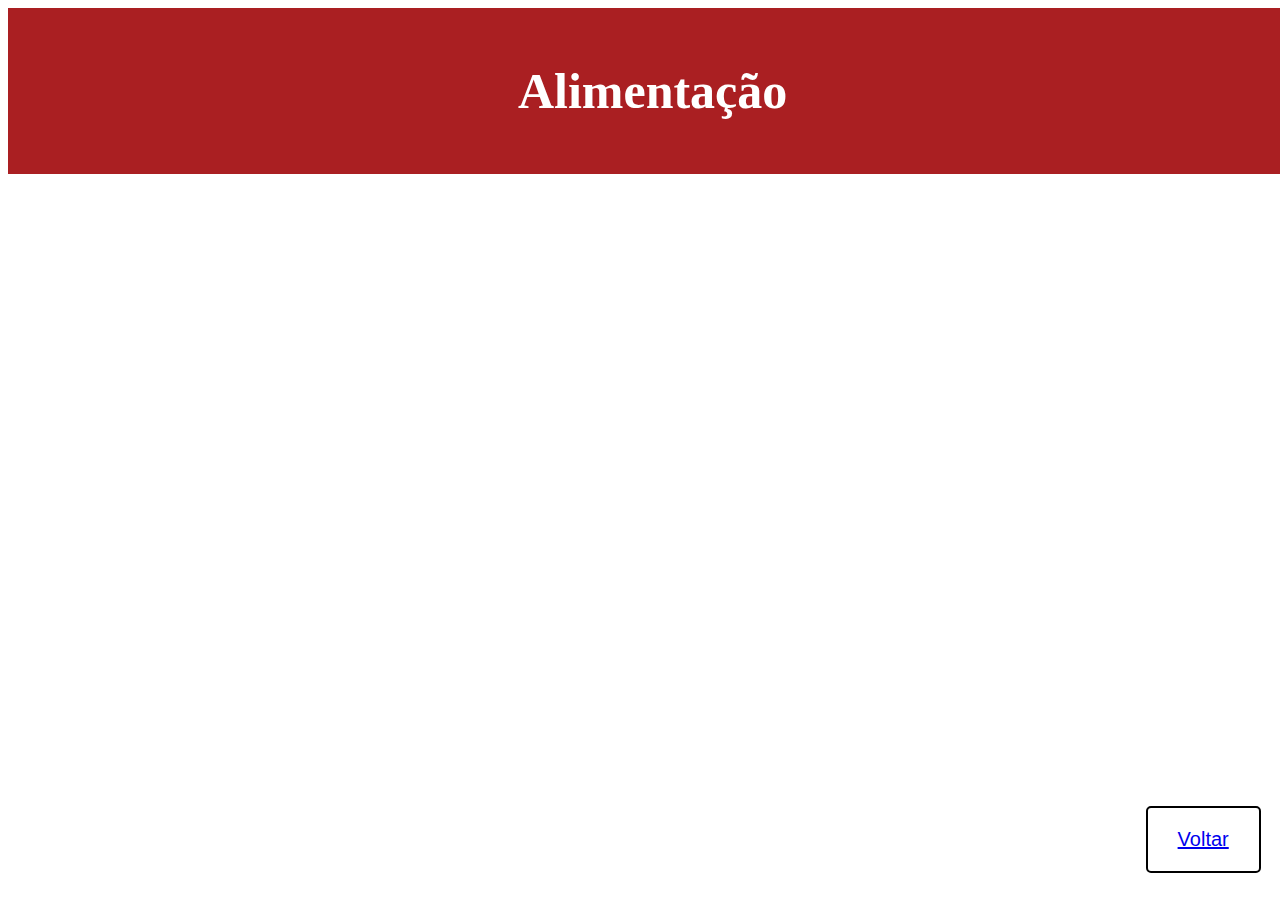
==== tipo_alimentacao.html @ db1a32d0 "Add files via upload" ====
<!DOCTYPE HTML>
<html lang="pt-br">

<head>
  <meta charset="UTF8">
  <title>Tipo de alimentação</title>
  <link rel="stylesheet" href="style.css">

</head>

<body>
  <div class="titulo_alimentacao">
    <h2 style="text-align: center;">Alimentação</h2>
  </div>
  <div>
    <button class="botão_sugestoes_voltar"><a href="./informacoes.html">Voltar</a></button>

  </div>
</body>

</html>
---- style.css ----
/*pagina principal*/
body {}

h1 {
  color: white;
  font-size: 60px;
}

.titulo-principal {
  background: #AA1F22;
  padding: 3%;
  display: flex;
  flex-direction: row-reverse;
  width: 100%;
  justify-content: center;
}

#planetaterra {
  /*	position: absolute; */
  /*  top: 17px;
    left: 300px;*/
  margin-right: 30px;
  width: 300px;
  margin-left: 10%;


}

.paragrafo {
  text-align: center;
  font-size: 30px;
  margin-left: 15px;
  margin-right: 15px;
  color: #47525E;
  padding: 3%;

}

.paragrafo2: first-letter {
  font-size: 35px;
  font-weight: bold;


}

.lista {

  display: inline-block;
  text-align: center;
  margin-left: 45%;
}

.lista:first-child {
  font-weight: bold;
}

.itens {
  font-size: 30px;
  margin-left: 45%;
  padding: 1%;
}

.botão1 {
  display: inline-block;
  color: white;
  font-size: 30px;
  margin-left: 1500px;
  bottom: 120px;
  position: static;
  width: 315px;
  height: 80px;
  background-color: #AA1F22;
  border: none;
  border-radius: 5px;
  cursor: pointer;
  text-decoration: none;
}

.botão2 {
  display: inline-block;
  color: white;
  font-size: 30px;
  margin-left: 1500px;
  margin-top: 5px;
  bottom: 130px;
  position: static;
  width: 315px;
  height: 80px;
  background-color: #AA1F22;
  border: none;
  border-radius: 5px;
  cursor: pointer;
  text-decoration: none;
}

/*informações*/

.tipos {
  display: flex;
  flex-direction: row;
  justify-content: center;
  width: 100%;
  margin-top: 2%;
}

.tipos button {
  padding: 7px;
  border: 2px black solid;
  border-radius: 10px;
  background-color: transparent;
  font-size: 40px;
  margin-right: 100px;
  margin-left: 100px;
  text-decoration: none;
}

.caixa {
  border: 8px black dashed;
  justify-content: center;
  padding: 10%;
  margin-top: 15%;
  margin-left: 20%;
  margin-right: 20%;
  background: #800080;
  box-shadow: 3px 4px 7px 8px black;
}

#mundo {
  margin-left: 27%;

}

.container-botao-votlar {
  justify-content: end;
  display: flex;
}

.voltar {
  margin-top: 60px;
  background-color: transparent;
  border: 2px black solid;
  border-radius: 5px;
  font-size: 30px;
  margin-right: 15px;
  margin-top: 30%;
}

/*sugestões*/
.container-botao-retorno {
  justify-content: end;
  display: flex;
}

.retorno {
  position: fixed;
  bottom: 10px;
  right: 10px;
  padding: 10px;
  background-color: #007bff;
  color: #fff;
  border: none;
  border-radius: 5px;
  cursor: pointer;
}

/*sugestoes_contato*/
.titulo_sugestoes {
  background: #AA1F22;
  padding: 1%;
  /*	display: flex;*/
  flex-direction: row-reverse;
  width: 100%;
  /*	justify-content: center;*/
}

.titulo_sugestoes h1 {
  color: white;
  /*	font-size: 40px;*/
  margin-top: 3%;
  margin-left: 200px;
}

.titulo_sugestoes p {
  color: white;
  font-size: 40px;
  margin-top: 2%;
  margin-left: 550px;
}

.formulario {}

#titulo_form {
  font-family: sans-serif;
  color: black;
  margin-left: 7%;
}

#subtitulo {
  font-family: sans-serif;
  color: black;
  margin-left: 15%;

}

fieldset {
  border: 0;

}

input,
select {
  border-radius: 5px;
}

.campo {
  margin-bottom: 1%;
  margin-left: 5%;
}

.campo label {
  margin-bottom: 1%;
  color: #59429d;
  display: block;
}

fieldset.grupo .campo {
  float: left;
  margin-right: 1%;
}

.botao_form {
  font-size: 20px;
  background: #59429d;
  border: 0;
  margin-bottom: 1%;
  color: white;
  padding: 1%, 1%;
  position: absolute;
  /*	top: 90%;*/
  left: 15%;
  margin-right: -50%;

}


.botão_sugestoes_voltar {
  background-color: transparent;
  color: #fff;
  border: 2px black solid;
  padding: 20px 30px;
  margin: 20px;
  border-radius: 5px;
  cursor: pointer;
  margin-left: 90%;
  margin-top: 50%;
  font-size: 20px;
}

/*Tipo de alimentação*/
.titulo_alimentacao {
  background: #AA1F22;
  padding: 1%;
  /*	display: flex;*/
  flex-direction: row-reverse;
  width: 100%;
}

.titulo_alimentacao h2 {
  color: white;
  font-size: 50px;
}


/*tipi_de_treino*/
.titulo_treino {
  background: #AA1F22;
  padding: 3%;
  /*	display: flex;*/
  flex-direction: row-reverse;
  width: 100%;
}

.titulo_treino h2 {
  color: white;
  font-size: 50px;
}

.mapa {
  text-align: center;
  padding: 3em 30px;
  margin-left: 30%;
  margin-right: 30%;
  margin-top: 3%;
  background: linear-gradient(yellow, red);
}

.mapa p {
  font-size: 30px;
}

/*Suplementação*/
.titulo_suplementacao {
  background: #AA1F22;
  padding: 3%;
  /*	display: flex;*/
  flex-direction: row-reverse;
  width: 100%;
  /*	justify-content: center;*/
}

.titulo_suplementacao h2 {
  color: white;
  font-size: 50px;
}

.texto {
  margin-left: 5%;
  font-size: 25px;
}

.imagem_treino {
  margin-left: 30%;
  margin-right: 30%;
}

.treino {
  margin-left: 45%;

}

#treino {
  opacity: 0.5;
  box-shadow: 10px 10px red;
  width: 30%;
}
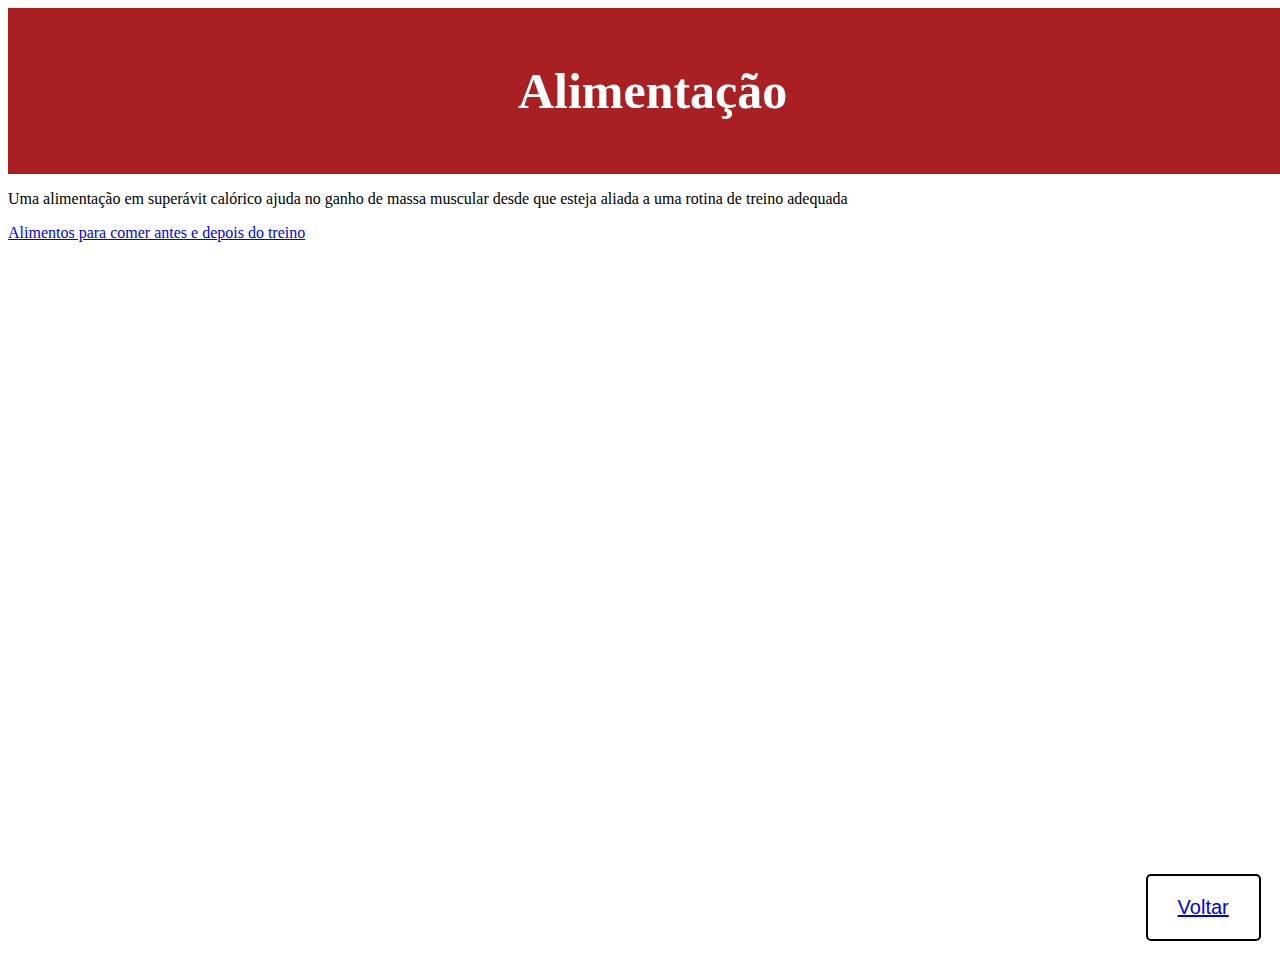
==== commit 40c053b1: "Update tipo_alimentacao.html" ====
--- a/tipo_alimentacao.html
+++ b/tipo_alimentacao.html
@@ -12,10 +12,12 @@
   <div class="titulo_alimentacao">
     <h2 style="text-align: center;">Alimentação</h2>
   </div>
+  <p class="pseudo_paragrafo">Uma alimentação em superávit calórico ajuda no ganho de massa muscular desde que esteja aliada a uma rotina de treino adequada <br></p>
+  <a class="pseudo_link" href="https://youtu.be/QK4qBiBj-QI?si=sp1ohDy79XWJI_Qd" target="_blank">Alimentos para comer antes e depois do treino </a>
   <div>
     <button class="botão_sugestoes_voltar"><a href="./informacoes.html">Voltar</a></button>
 
   </div>
 </body>
 
-</html>+</html>
